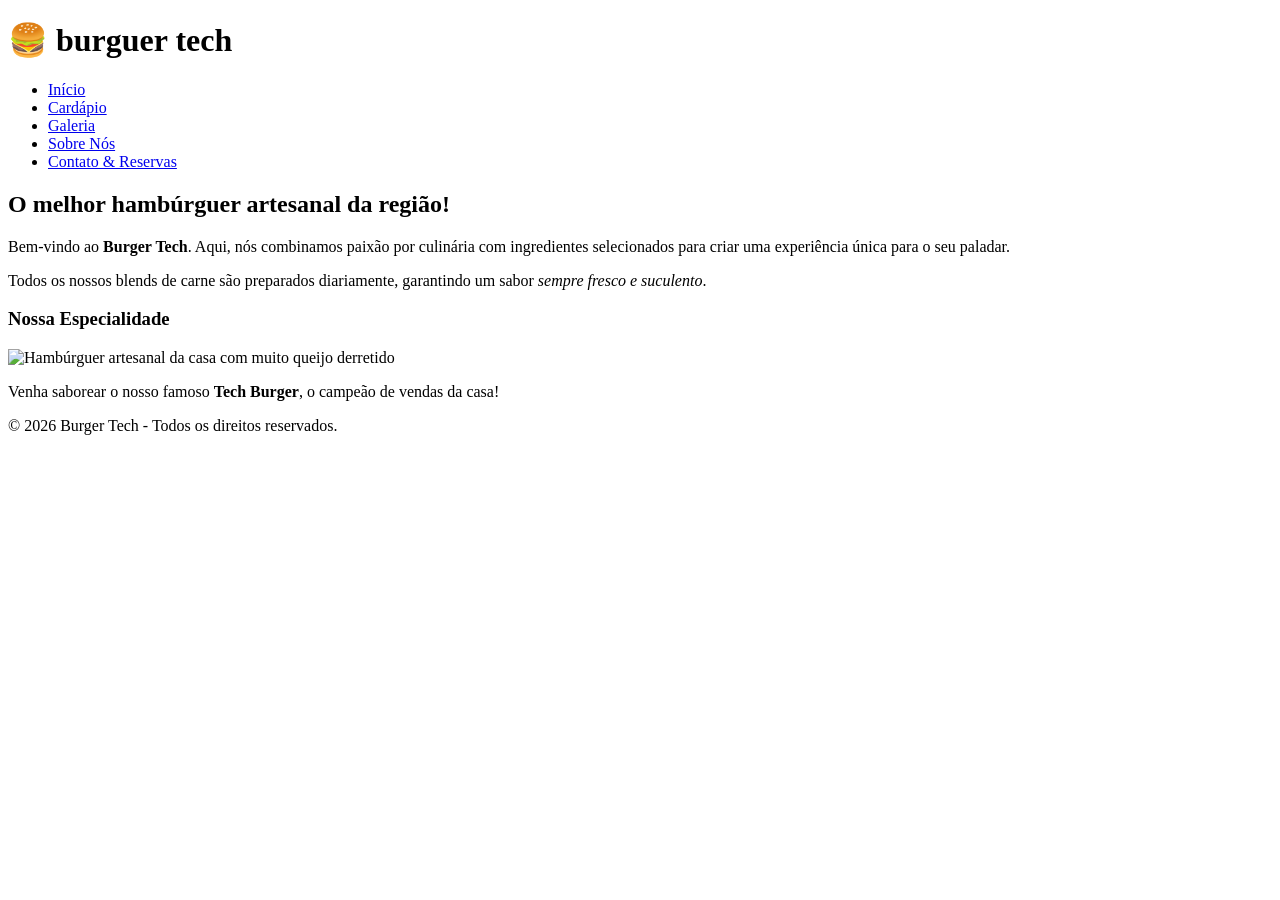
==== index.html @ 33075715 "Add files via upload" ====
<!DOCTYPE html>
<html lang="PT-br">
<head>
    <meta charset="UTF-8">
    <meta name="viewport" content="width=device-width, initial-scale=1.0">
    <link rel="stylesheet" href="css/estilo.css">
    
    <title>Hamburgueria</title>
</head>
<body>
    <header id="pagina-inical">
        <h1> 🍔 burguer tech</h1>
        <nav>
            <ul>
                <li><a href="index.html">Início</a></li>
                <li><a href="cardapio.html">Cardápio</a></li>
                <li><a href="galeria.html">Galeria</a></li>
                <li><a href="sobre.html">Sobre Nós</a></li>
                <li><a href="contato.html">Contato & Reservas</a></li>
            </ul>
            </ul>
         </nav>
        
        
    </header>
    <main>
        <section class="boas-vindas">
            <h2>O melhor hambúrguer artesanal da região!</h2>
            <p>Bem-vindo ao <strong>Burger Tech</strong>. Aqui, nós combinamos paixão por culinária com ingredientes selecionados para criar uma experiência única para o seu paladar.</p>
            <p>Todos os nossos blends de carne são preparados diariamente, garantindo um sabor <em>sempre fresco e suculento</em>.</p>
        </section>

        <section class="destaque-home">
            <h3>Nossa Especialidade</h3>
            <img src="img/hamburguer-destaque.jpg" alt="Hambúrguer artesanal da casa com muito queijo derretido" class="img-responsiva">
            <p>Venha saborear o nosso famoso <strong>Tech Burger</strong>, o campeão de vendas da casa!</p>
        </section>
    </main>

    <footer>
        <p>&copy; 2026 Burger Tech - Todos os direitos reservados.</p>

    </footer>
    <script src="js/script.js"></script>
   
    
    
</body>
</html>
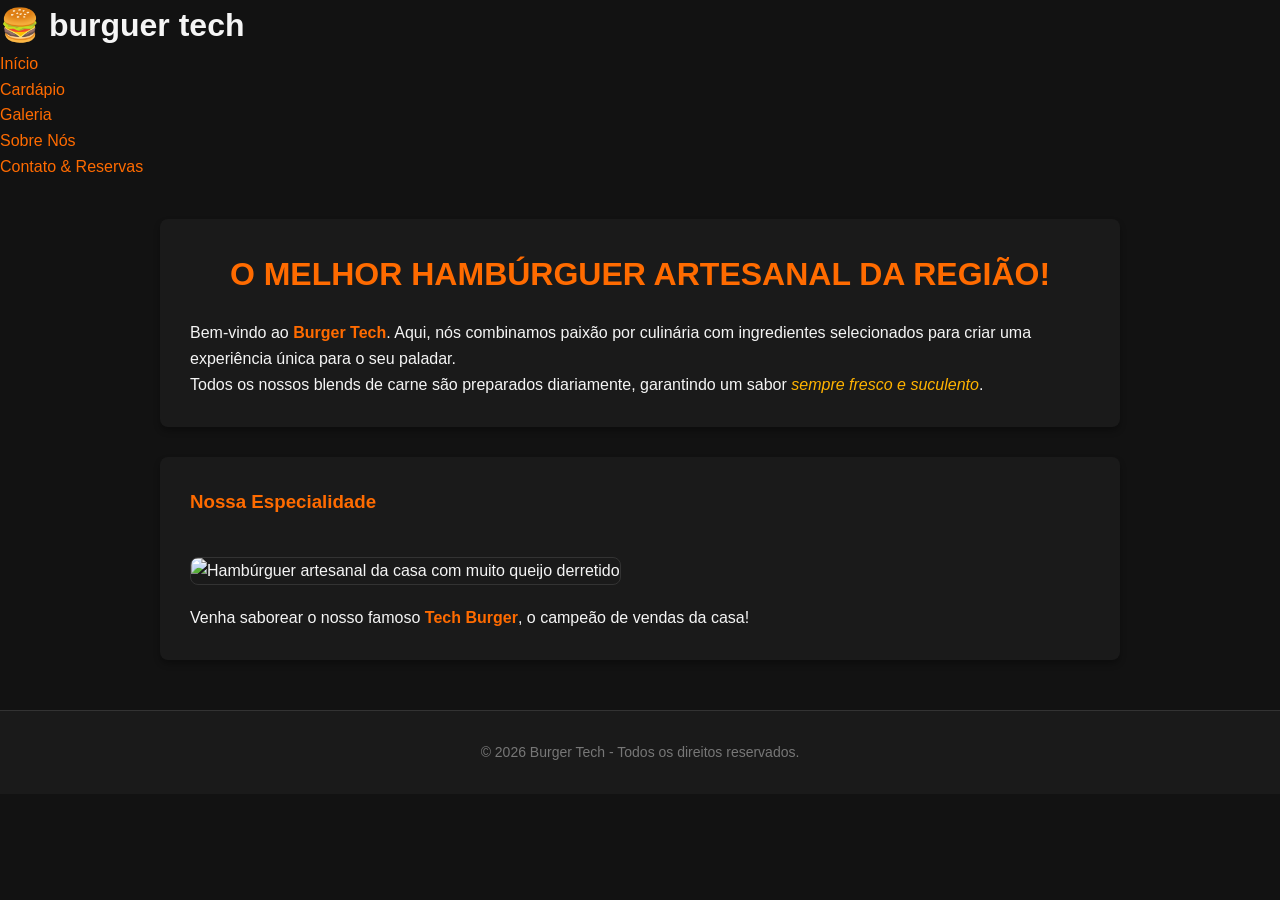
==== commit f5673d99: "Update index.html" ====
--- a/index.html
+++ b/index.html
@@ -3,7 +3,7 @@
 <head>
     <meta charset="UTF-8">
     <meta name="viewport" content="width=device-width, initial-scale=1.0">
-    <link rel="stylesheet" href="css/estilo.css">
+    <link rel="stylesheet" href="estilo.css">
     
     <title>Hamburgueria</title>
 </head>
@@ -46,4 +46,4 @@
     
     
 </body>
-</html>+</html>
--- a/estilo.css
+++ b/estilo.css
@@ -0,0 +1,311 @@
+/* ==========================================================================
+   1. CONFIGURAÇÕES GERAIS E CORES (Reset básico)
+   ========================================================================== */
+* {
+    margin: 0;
+    padding: 0;
+    box-sizing: border-box;
+}
+
+body {
+    font-family: 'Segoe UI', Tahoma, Geneva, Verdana, sans-serif; /* Fontes modernas */
+    background-color: #121212; /* Plano de fundo escuro */
+    color: #f5f5f5; /* Cor do texto clara */
+    line-height: 1.6;
+}
+
+/* Estilo para links gerais */
+a {
+    color: #ff6b00;
+    text-decoration: none;
+    transition: color 0.3s ease;
+}
+
+a:hover {
+    color: #ff8833; /* Efeito hover simples */
+}
+
+/* ==========================================================================
+   2. CABEÇALHO E MENU DE NAVEGAÇÃO (NAVBAR AJEITADA)
+   ========================================================================== */
+#menu-principal {
+    background-color: rgba(26, 26, 26, 0.95); /* Fundo escuro com leve transparência */
+    backdrop-filter: blur(10px); /* Efeito de vidro fosco atrás da barra */
+    padding: 20px 50px;
+    display: flex;
+    justify-content: space-between;
+    align-items: center;
+    border-bottom: 2px solid #ff6b00;
+    position: sticky; /* Mantém a barra fixa no topo ao rolar a página */
+    top: 0;
+    z-index: 1000;
+    box-shadow: 0 4px 20px rgba(0, 0, 0, 0.5); /* Sombra para separar o menu do conteúdo */
+}
+
+#menu-principal h1 {
+    font-size: 26px;
+    color: #ff6b00;
+    font-weight: 800;
+    text-transform: uppercase;
+    letter-spacing: 1px;
+    text-shadow: 0 0 10px rgba(255, 107, 0, 0.3); /* Leve brilho neon no logo */
+}
+
+#menu-principal nav ul {
+    display: flex;
+    list-style: none;
+    align-items: center;
+}
+
+#menu-principal nav ul li {
+    margin-left: 15px;
+}
+
+/* BOTÕES DA NAVBAR */
+#menu-principal nav ul li a {
+    color: #ffffff;
+    font-weight: 600;
+    text-transform: uppercase;
+    font-size: 13px;
+    letter-spacing: 0.5px;
+    padding: 10px 20px;
+    border-radius: 30px;
+    background-color: rgba(255, 255, 255, 0.02);
+    border: 1px solid rgba(255, 255, 255, 0.05);
+    display: inline-block;
+    transition: all 0.3s cubic-bezier(0.4, 0, 0.2, 1);
+}
+
+/* Efeito Hover (Quando passa o mouse) */
+#menu-principal nav ul li a:hover {
+    background-color: #ff6b00;
+    color: #121212;
+    box-shadow: 0 4px 15px rgba(255, 107, 0, 0.5);
+    transform: translateY(-3px); /* Sobe um pouquinho para o efeito flutuante */
+}
+
+/* CLASSE ATIVO: Destaca o botão da página onde o usuário está */
+#menu-principal nav ul li a.ativo {
+    background-color: rgba(255, 107, 0, 0.15); /* Fundo laranja bem suave */
+    color: #ff6b00; /* Texto em laranja */
+    border: 1px solid #ff6b00; /* Borda laranja fina */
+    box-shadow: inset 0 0 8px rgba(255, 107, 0, 0.2); /* Sombra interna */
+}
+
+/* Efeito Hover nos botões da Navbar */
+#menu-principal nav ul li a:hover {
+    background-color: #ff6b00; /* Fundo laranja */
+    color: #121212; /* Letra escura para dar contraste */
+    box-shadow: 0 4px 15px rgba(255, 107, 0, 0.4); /* Brilho neon sutil */
+    transform: translateY(-2px); /* Efeito flutuante (sobe levemente) */
+}
+
+/* ==========================================================================
+   3. CONTEÚDO PRINCIPAL (Layout e Espaçamentos)
+   ========================================================================== */
+main {
+    max-width: 1000px;
+    margin: 40px auto; /* Centraliza o conteúdo na tela */
+    padding: 0 20px;
+}
+
+h2, h3 {
+    color: #ff6b00;
+    margin-bottom: 20px;
+}
+
+h2 {
+    font-size: 32px;
+    text-align: center;
+    text-transform: uppercase;
+}
+
+section {
+    background-color: #1a1a1a;
+    padding: 30px;
+    margin-bottom: 30px;
+    border-radius: 8px; /* Bordas arredondadas modernas */
+    box-shadow: 0 4px 6px rgba(0,0,0,0.3); /* Sombra suave */
+}
+
+/* Ênfases de texto */
+strong {
+    color: #ff6b00;
+}
+
+em {
+    color: #ffb300;
+}
+
+/* ==========================================================================
+   4. PÁGINA INICIAL E IMAGENS
+   ========================================================================== */
+.img-responsiva {
+    max-width: 1000px;
+    width: 100%;
+    height: auto;
+    border-radius: 8px;
+    margin: 20px 0;
+    border: 1px solid #333;
+}
+
+/* ==========================================================================
+   5. PÁGINA DO CARDÁPIO (Listas e Tabelas Estilizadas)
+   ========================================================================== */
+/* Lista de definição (Entradas) */
+#entradas dt {
+    font-size: 18px;
+    margin-top: 15px;
+}
+
+#entradas dd {
+    color: #bbb;
+    margin-left: 0;
+    margin-bottom: 15px;
+    border-bottom: 1px dashed #333;
+    padding-bottom: 10px;
+}
+
+/* Tabela de Hambúrgueres */
+.tabela-cardapio {
+    width: 100%;
+    border-collapse: collapse; /* Junta as bordas da tabela */
+    margin: 20px 0;
+}
+
+.tabela-cardapio th, .tabela-cardapio td {
+    padding: 15px;
+    text-align: left;
+    border-bottom: 1px solid #333;
+}
+
+.tabela-cardapio th {
+    background-color: #ff6b00;
+    color: #121212;
+    font-weight: bold;
+}
+
+.tabela-cardapio tr:hover {
+    background-color: #252525; /* Destaque ao passar o mouse na linha */
+}
+
+/* Destaque para item em promoção */
+.item-promocao {
+    background-color: rgba(255, 107, 0, 0.1);
+}
+
+/* Lista ordenada (Bebidas) */
+#bebidas ol {
+    margin-left: 20px;
+}
+
+#bebidas ol li {
+    margin-bottom: 10px;
+    color: #f5f5f5;
+}
+
+/* ==========================================================================
+   6. PÁGINA DE GALERIA (Organização Visual)
+   ========================================================================== */
+.grade-fotos {
+    display: grid;
+    grid-template-columns: repeat(auto-fit, minmax(280px, 1fr)); /* Organiza em colunas automáticas */
+    gap: 20px; /* Espaço entre as fotos */
+}
+
+.foto-item {
+    background-color: #252525;
+    padding: 15px;
+    border-radius: 8px;
+    text-align: center;
+}
+
+.foto-item img {
+    width: 100%;
+    height: 200px;
+    object-fit: cover; /* Faz a foto cortar certinho sem distorcer */
+    border-radius: 4px;
+    margin-top: 10px;
+}
+
+/* ==========================================================================
+   7. PÁGINA DE CONTATO (Formulário Moderno)
+   ========================================================================== */
+#formulario-contato {
+    display: flex;
+    flex-direction: column;
+}
+
+.campo-form {
+    display: flex;
+    flex-direction: column;
+    margin-bottom: 20px;
+}
+
+.campo-form label {
+    margin-bottom: 8px;
+    font-weight: bold;
+    color: #ff6b00;
+}
+
+.campo-form input, .campo-form textarea {
+    background-color: #252525;
+    border: 1px solid #333;
+    padding: 12px;
+    color: #fff;
+    border-radius: 4px;
+    font-family: inherit;
+    transition: border-color 0.3s;
+}
+
+/* Efeito de foco quando o usuário clica no campo */
+.campo-form input:focus, .campo-form textarea:focus {
+    border-color: #ff6b00;
+    outline: none;
+}
+
+/* BOTÃO DE ENVIAR ATUALIZADO (GRADIENTE E EFEITO DE CLIQUE REALISTA) */
+#botao-enviar {
+    background: linear-gradient(135deg, #ff6b00, #ff8833); /* Gradiente moderno */
+    color: #121212;
+    border: none;
+    padding: 16px 32px;
+    font-size: 16px;
+    font-weight: bold;
+    text-transform: uppercase;
+    letter-spacing: 1px;
+    border-radius: 6px; /* Cantos levemente suavizados */
+    cursor: pointer;
+    box-shadow: 0 4px 6px rgba(0, 0, 0, 0.2);
+    transition: all 0.2s ease; /* Transição veloz para resposta tátil rápida */
+}
+
+/* Hover do botão de envio */
+#botao-enviar:hover {
+    background: linear-gradient(135deg, #ff8833, #ffb300); /* Inverte o tom do gradiente */
+    box-shadow: 0 6px 20px rgba(255, 107, 0, 0.5); /* Brilho neon expandido */
+    transform: translateY(-3px); /* Flutua um pouco mais alto */
+}
+
+/* Efeito ao CLICAR de verdade no botão (Sensação de afundar) */
+#botao-enviar:active {
+    transform: translateY(-1px); /* Quase encosta no chão de novo */
+    box-shadow: 0 2px 8px rgba(255, 107, 0, 0.2); /* Sombra diminui simulando pressão */
+}
+
+/* ==========================================================================
+   8. RODAPÉ (Footer)
+   ========================================================================== */
+footer {
+    background-color: #1a1a1a;
+    text-align: center;
+    padding: 30px;
+    margin-top: 50px;
+    border-top: 1px solid #333;
+    font-size: 14px;
+    color: #777;
+}
+
+footer a {
+    font-weight: bold;
+}
